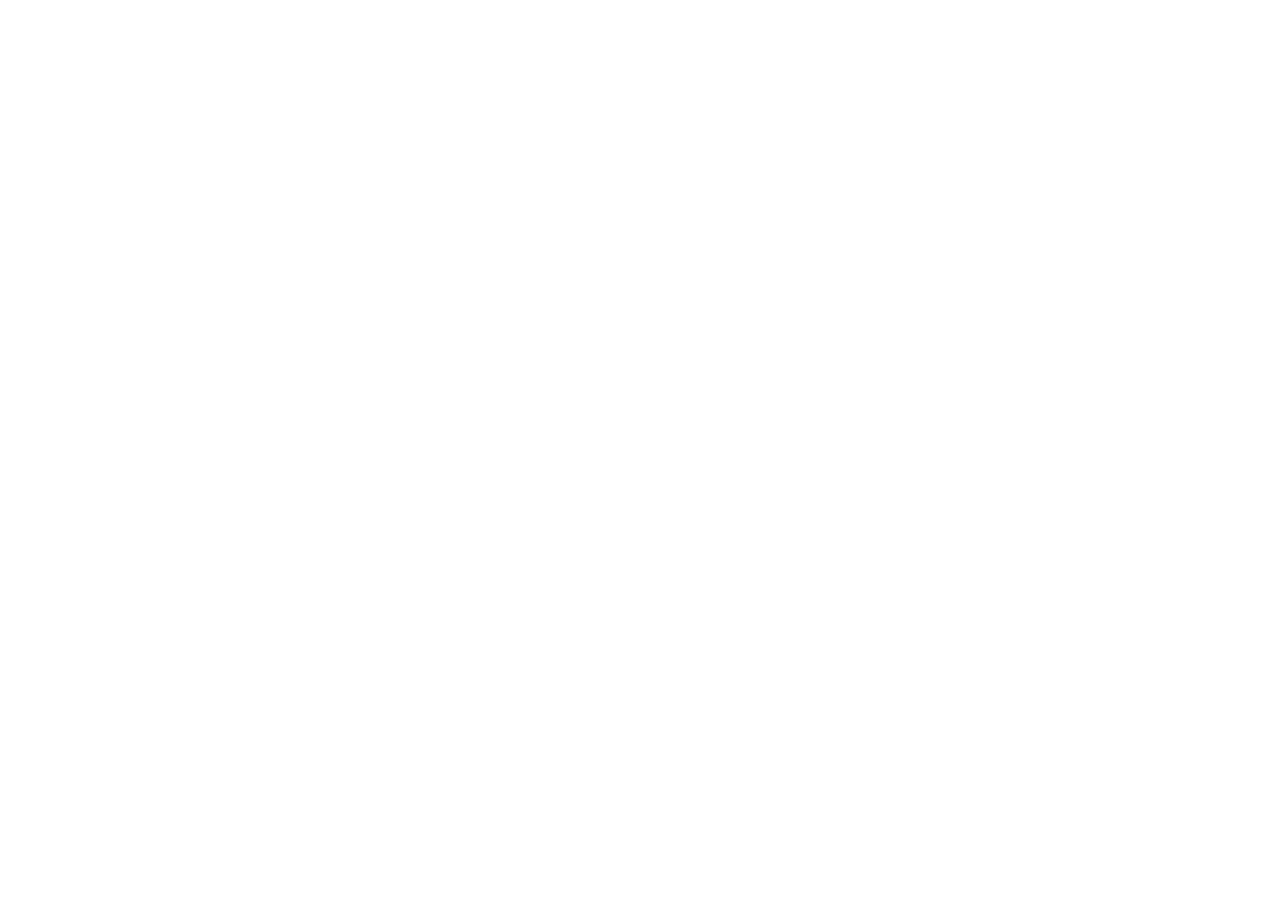
==== about.html @ e9fa48f1 "page1" ====
<!DOCTYPE html>
<html>
<body>
<head>
  <link rel="stylesheet" type="text/css" href="assets/css/reset.css">
  <link rel="stylesheet" type="text/css" href="assets/css/style.css">


<title> about </title>
---- assets/css/style.css ----
body{
  background-color:white;
  color:rgb(103, 103, 103);
  font-family: "courier new"
}

.bx{
	background-color: rgb(212, 7, 7);
	color: white;
	display: grid;
	align-items: center;
	justify-items: center;
	align-content: center;
}


.em{
	grid-area: bx em;
	min-height: 500px;
	background: white;
	color: white;
	background-size: auto;
  background-image: "../images/red1.jpg"
	background-position: bottom left;
	padding: 10px;
	display: grid;
	justify-content: center;
    align-content: center;
}


@media screen and (max-width: 1024px) { /* Specific to this particular image */
  .bg {
    left: 50%;
    margin-left: -512px;   /* 50% */
  }
}


h1 {
    text-align: center;
    display: grid;
    grid-template-columns: 1fr auto 1fr;
    grid-gap: 20px;
}


.wrapper{
	display: grid;
	grid-gap: 20px;
}

.top{
	display: grid;
	grid-gap: 20px;
	grid-template-areas:


}

.see{
	background-color: rgba(198, 198, 198, 0.69);
	width: 250px;
	height: 100px;
	padding-left: 10px;
}





.bx p{
	margin: 0;
}

.menu ul{
	display: grid;
	padding: 0;
	list-style: none;
	grid-template-columns: repeat(auto-fit, minmax(100px, 1fr));
}

li{
	margin-right: 10px;
	text-align: center;
	font-size: 20px;


}

.menu a{
	color: white;
		margin-right: 30px;
		margin-bottom: 20px;
	background-color: #rgb(212, 7, 7);
}

.menu a:hover{
	text-decoration: underline;
	margin-right: 20px;
	background-color: #ababab;
}
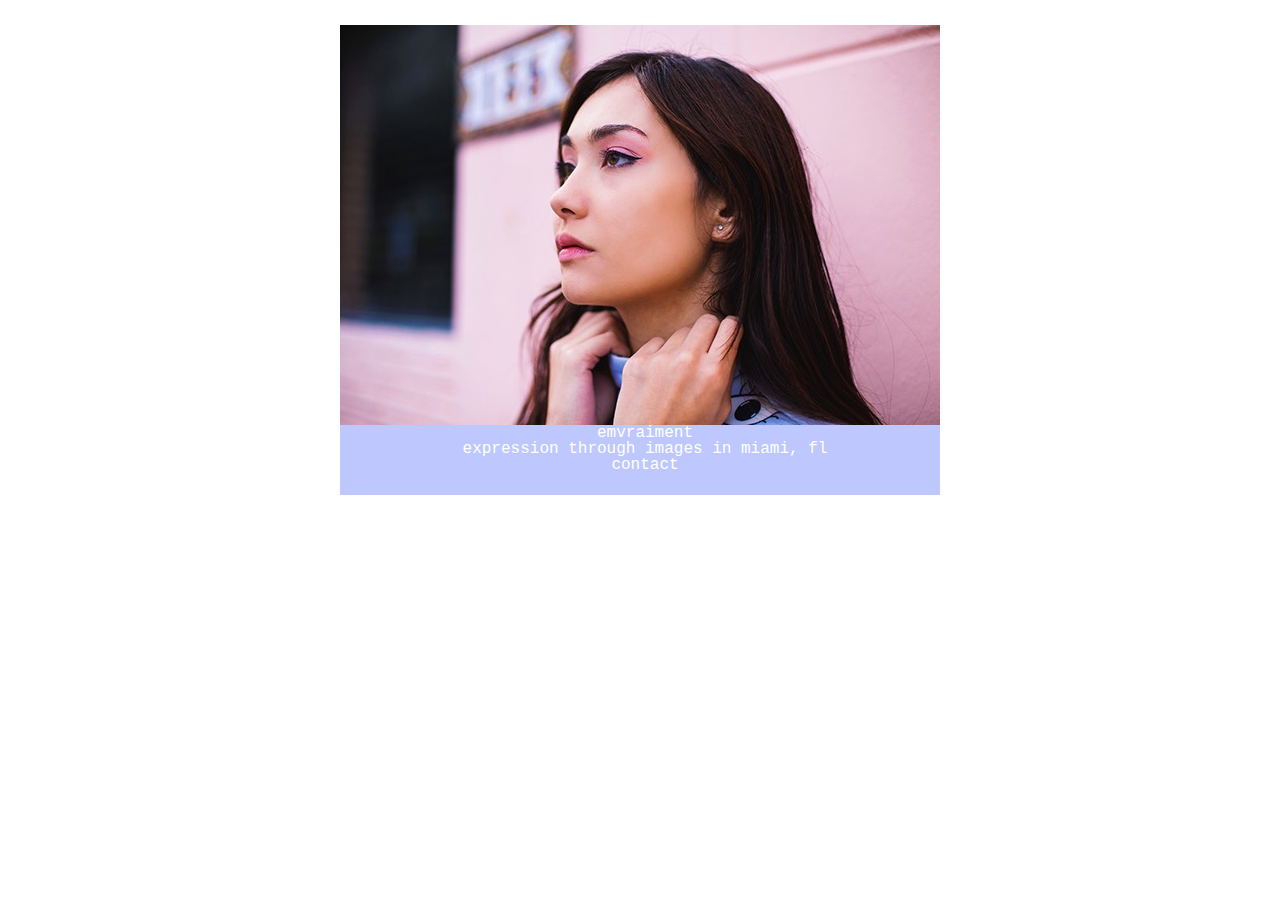
==== commit 5e8defe6: "2" ====
--- a/about.html
+++ b/about.html
@@ -7,3 +7,17 @@
 
 
 <title> about </title>
+
+<body>
+
+<div class="em">
+
+  <img src="assets/images/resumepic.jpg" id="bg" />
+
+  <div class="see">
+  <p>emvraiment</p>
+  <p>expression through images in miami, fl</p>
+   <p> <a href="mailto:emily.estrada@live.com"> contact </a> </p>
+  </div>
+
+        </div>
--- a/assets/css/style.css
+++ b/assets/css/style.css
@@ -59,9 +59,9 @@
 }
 
 .see{
-	background-color: rgba(198, 198, 198, 0.69);
-	width: 250px;
-	height: 100px;
+	background-color: rgba(161, 176, 255, 0.69);
+	width: 590px;
+	height: 70px;
 	padding-left: 10px;
 }
 
@@ -85,9 +85,24 @@
 	text-align: center;
 	font-size: 20px;
 
+}
+
+
+p{
+  color:white;
+  text-align: center;
+}
+
+a{
+	color: white;
+text-decoration: none;
 
 }
 
+a:hover{
+	color:pink;
+
+}
 .menu a{
 	color: white;
 		margin-right: 30px;
@@ -96,7 +111,8 @@
 }
 
 .menu a:hover{
-	text-decoration: underline;
+	text-decoration: none;
+  color: white
 	margin-right: 20px;
 	background-color: #ababab;
 }
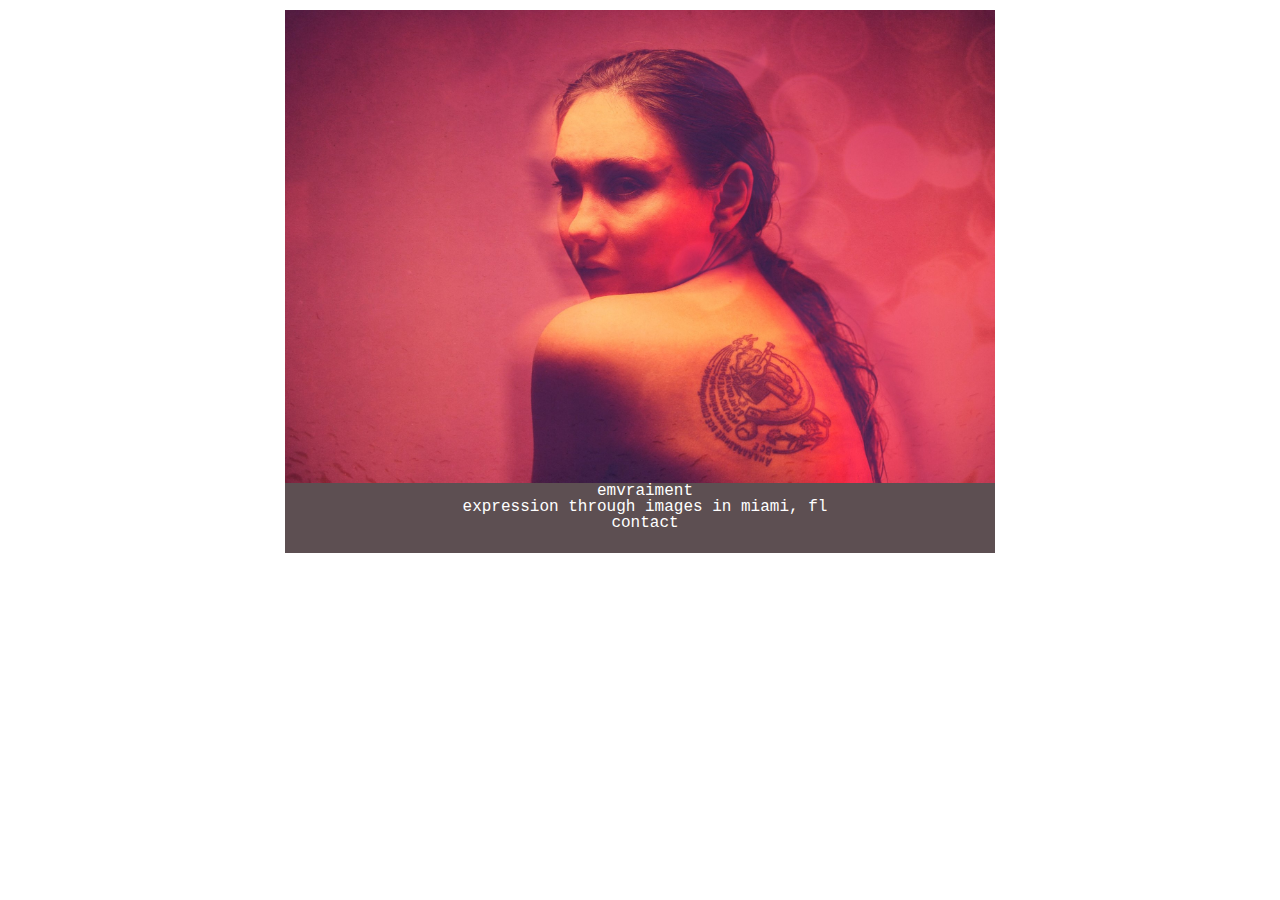
==== commit ee0802e9: "rev" ====
--- a/about.html
+++ b/about.html
@@ -12,7 +12,7 @@
 
 <div class="em">
 
-  <img src="assets/images/resumepic.jpg" id="bg" />
+  <img src="assets/images/edit.jpg" id="bg" />
 
   <div class="see">
   <p>emvraiment</p>
--- a/assets/css/style.css
+++ b/assets/css/style.css
@@ -59,13 +59,15 @@
 }
 
 .see{
-	background-color: rgba(161, 176, 255, 0.69);
-	width: 590px;
+	background-color: rgba(20, 0, 5, 0.69);
+	width: 700px;
 	height: 70px;
 	padding-left: 10px;
 }
 
-
+#bg{
+  width: 710px
+}
 
 
 
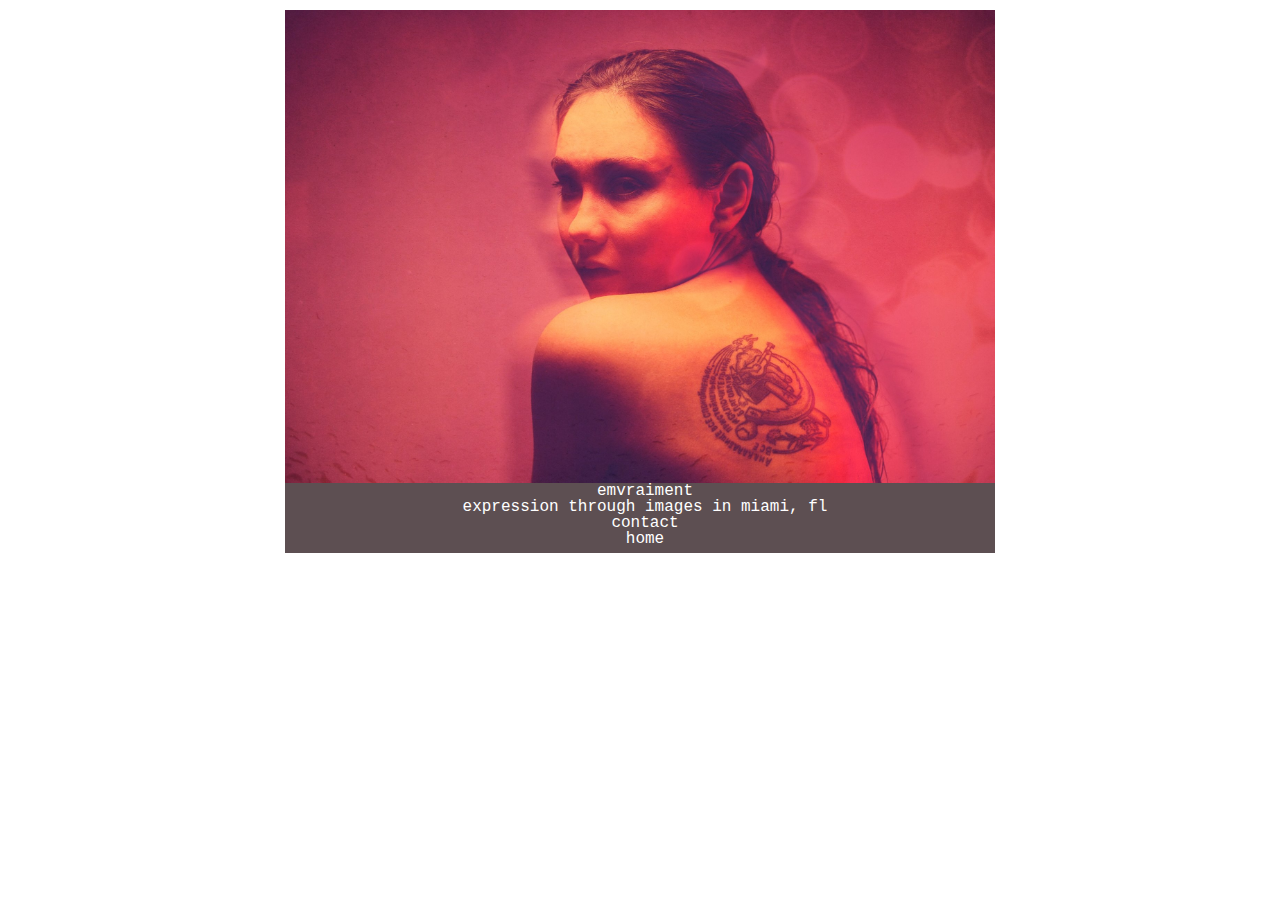
==== commit 7c4a666e: "final" ====
--- a/about.html
+++ b/about.html
@@ -18,6 +18,13 @@
   <p>emvraiment</p>
   <p>expression through images in miami, fl</p>
    <p> <a href="mailto:emily.estrada@live.com"> contact </a> </p>
+
+   <p> <a href="index.html"> home </a> </p>
+
   </div>
 
         </div>
+
+
+</body>
+</html>
--- a/assets/css/style.css
+++ b/assets/css/style.css
@@ -29,10 +29,10 @@
 }
 
 
-@media screen and (max-width: 1024px) { /* Specific to this particular image */
+@media screen and (max-width: 1024px) {
   .bg {
     left: 50%;
-    margin-left: -512px;   /* 50% */
+    margin-left: -512px;
   }
 }
 
@@ -54,8 +54,6 @@
 	display: grid;
 	grid-gap: 20px;
 	grid-template-areas:
-
-
 }
 
 .see{
@@ -69,7 +67,19 @@
   width: 710px
 }
 
+#home{
+  color: black
 
+}
+.gall1{
+  grid-area: em em;
+  margin-left: 100px
+  padding: 10px;
+	display: grid;
+	justify-content: center;
+    align-content: center;
+
+}
 
 .bx p{
 	margin: 0;
@@ -85,7 +95,7 @@
 li{
 	margin-right: 10px;
 	text-align: center;
-	font-size: 20px;
+	font-size: 16px;
 
 }
 
@@ -118,3 +128,7 @@
 	margin-right: 20px;
 	background-color: #ababab;
 }
+
+#menulists{
+text-align: center
+}
